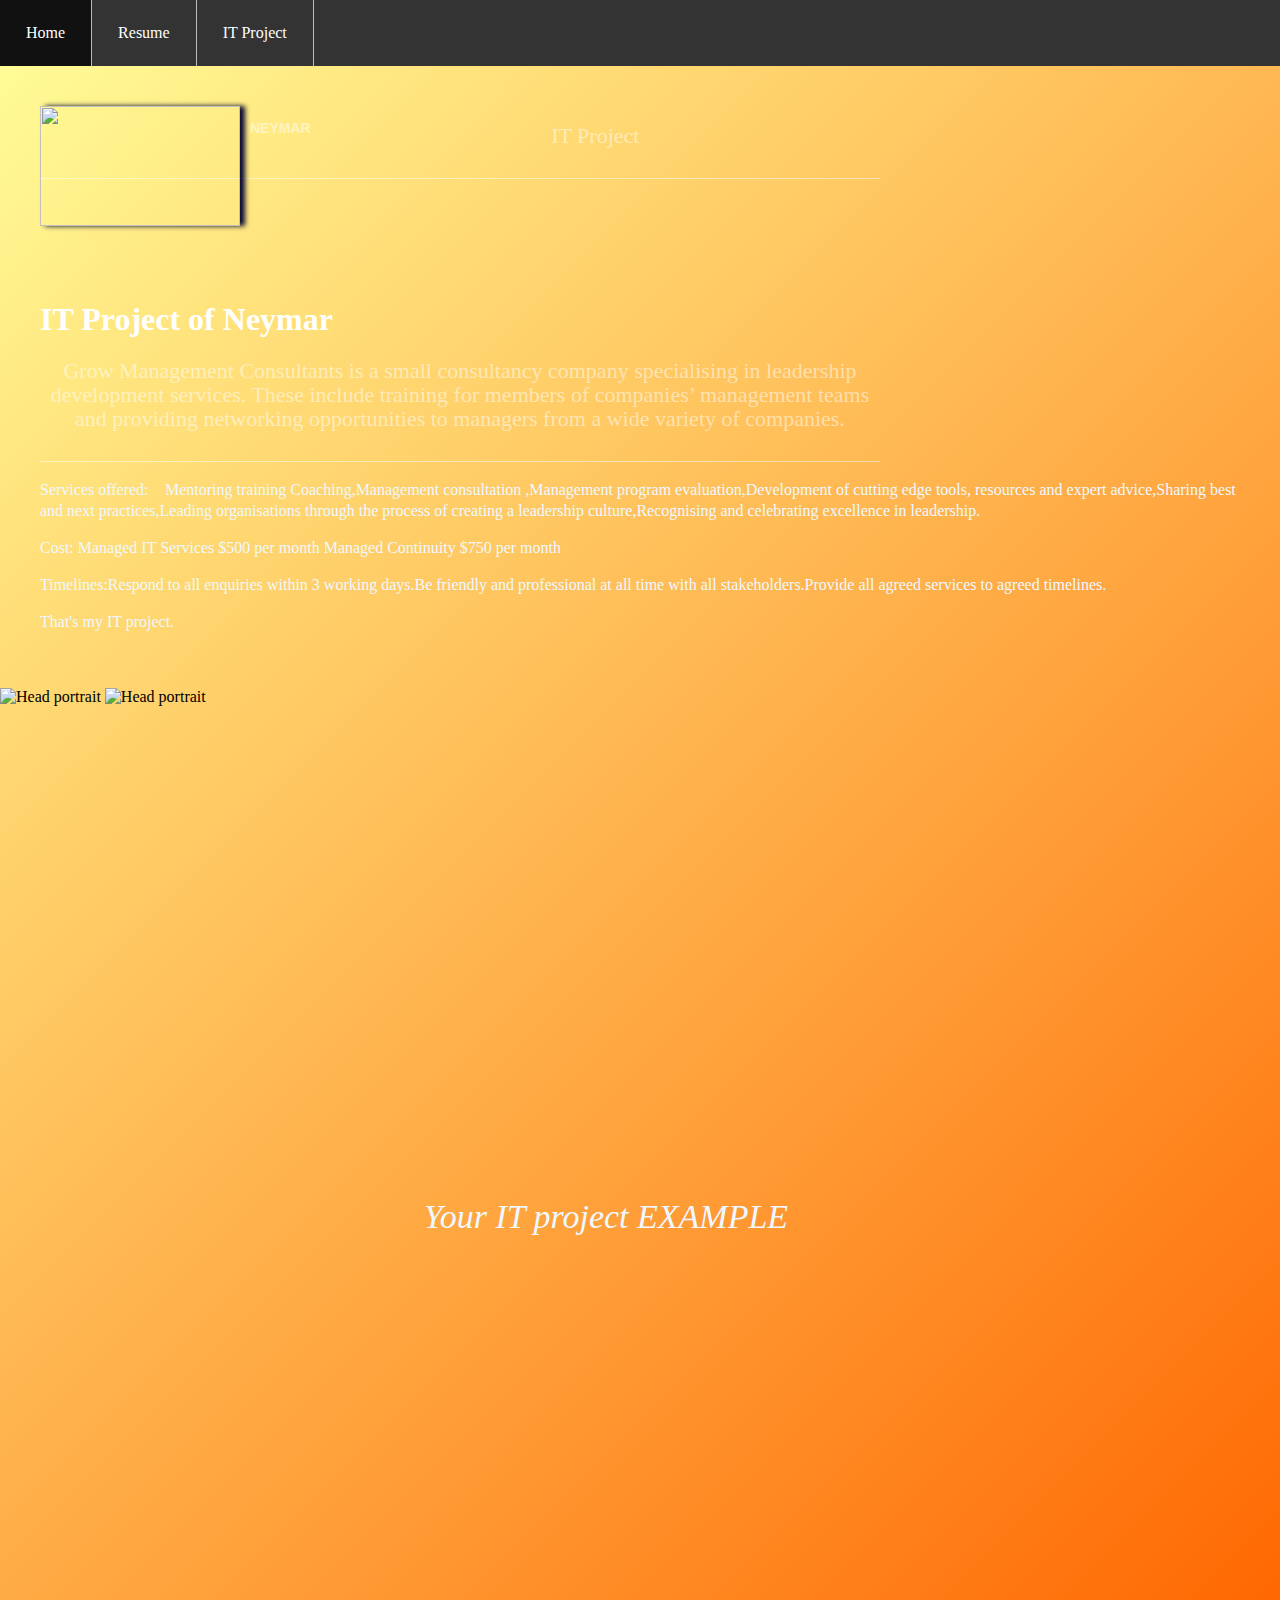
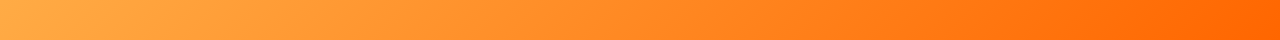
==== IT project.html @ bf4a38c4 "Update IT project.html" ====
<!DOCTYPE html>
<html lang="en" >
<head>
  <meta charset="UTF-8">
  <title>CodePen - A Pen by 金鹏</title>
  <link rel="stylesheet" href="./style.css">

</head>
<body>
<!-- partial:index.partial.html -->
<!-- this is my sample resume -->
<ul>
<li><a class="active" href="index.html">Home</a></li>
<li><a href="resume.html">Resume</a></li>
<li><a href="IT%20project.html">IT Project</a></li>
</ul>

<!-- this is my sample resume -->
<div class='content'>
<img src='https://www.0594sneaker.com/wp-content/uploads/2019/12/3690520191222174942-.jpg' class='writer-img'>
<h3 class='byline'> Neymar </h3>
<h2 > IT Project </h2>
<h1>IT Project of Neymar</h1>
<h2>Grow Management Consultants is a small consultancy company specialising in leadership development services. These include training for members of companies’ management teams and providing networking opportunities to managers from a wide variety of companies.</h2>
<p>Services offered: Mentoring training
Coaching,Management consultation ,Management program evaluation,Development of cutting edge tools, resources and expert advice,Sharing best and next practices,Leading organisations through the process of creating a leadership culture,Recognising and celebrating excellence in leadership. </p>
<p>Cost: Managed IT Services   $500 per month  Managed Continuity  $750 per month</p>
<p>Timelines:Respond to all enquiries within 3 working days.Be friendly and professional at all time with all stakeholders.Provide all agreed services to agreed timelines.</p>
<p>That's my IT project.</p>
</div>
<!-- this is my IT project -->
<img 
src="C:\Users\86159\Desktop\20IT2 Neymar CodePen_Export_WNdMKmW\dist\IT.png" alt="Head portrait" width="320px" height="360px">
<img 
src="C:\Users\86159\Desktop\20IT2 Neymar CodePen_Export_WNdMKmW\dist\Project.png" alt="Head portrait" width="320px" height="360px">

<div class='image'>
<p class='caption'>Your IT project EXAMPLE</p>
</div>
<!-- partial -->
  
</body>
</html>
---- style.css ----
ul {
list-style-type: none;
margin: 0;
padding: 0;
overflow: hidden;
background-color: #333;
}

li {
float: left;
border-right: 1px solid #bbb;
}

li a {
display: block;
color: white;
text-align: center;
padding: 24px 26px;
text-decoration: none;
}

li a:hover {
background-color: #111;
}
body {
/* Old browsers */
background: #ffcccc;
/* Chrome 10-25, Safari 5.1-6 */
background: -webkit-linear-gradient(-45deg, #ffcccc, #00ffff);
/* W3C, IE 10+/ Edge, Firefox 16+, Chrome 26+, Opera 12+, Safari 7+ */
background: linear-gradient(-45deg, #ff6600, #ffff99);
margin: 0;
padding: 0;
}

h1 {
color: #FFF;
font-size: 2em;
padding-top: 100px;
width: 100%;
}

h2 {
border-bottom: 1px solid rgba(255, 255, 255, 0.5);
color: rgba(255, 255, 255, 0.5);
font-weight: 100;
font-size: 22px;
line-height: 24px;
padding-bottom: 30px;
text-align: center;
width: 70%;
}

p {
color: aliceblue;
line-height: 1.3em;
text-align: left;
width: 100%;
}

.byline {
font-family: Helvetica;
color: rgba(255, 255, 255, 0.5);
float: left;
font-size: 14px;
padding-left: 10px;
text-transform: uppercase;
}

.caption {
display: block;
font-family: 'Playfair Display', serif;
font-size: 34px;
font-style: italic;
line-height: 34px;
margin-left: 20px;
padding: 10px;
position: relative;
text-align: center;
top: 50%;
width: 90%;
}

.content {
padding: 40px;
}

.image {
background-image: url("https://www.nbcc.cn/xygk/xyjj/201207/W020160422579116262862.jpg");
background-size: cover;
background-position: left;
height: 900px;
}

.writer-img {
-webkit-box-shadow: 5px 0px 5px 0px rgba(0, 0, 50, 0.97);
-moz-box-shadow: 5px 0px 5px 0px rgba(0, 0, 50, 0.97);
box-shadow: 5px 0px 5px 0px rgba(0, 0, 50, 0.97);
float: left;
width: 200px;
height: 120px ;
}
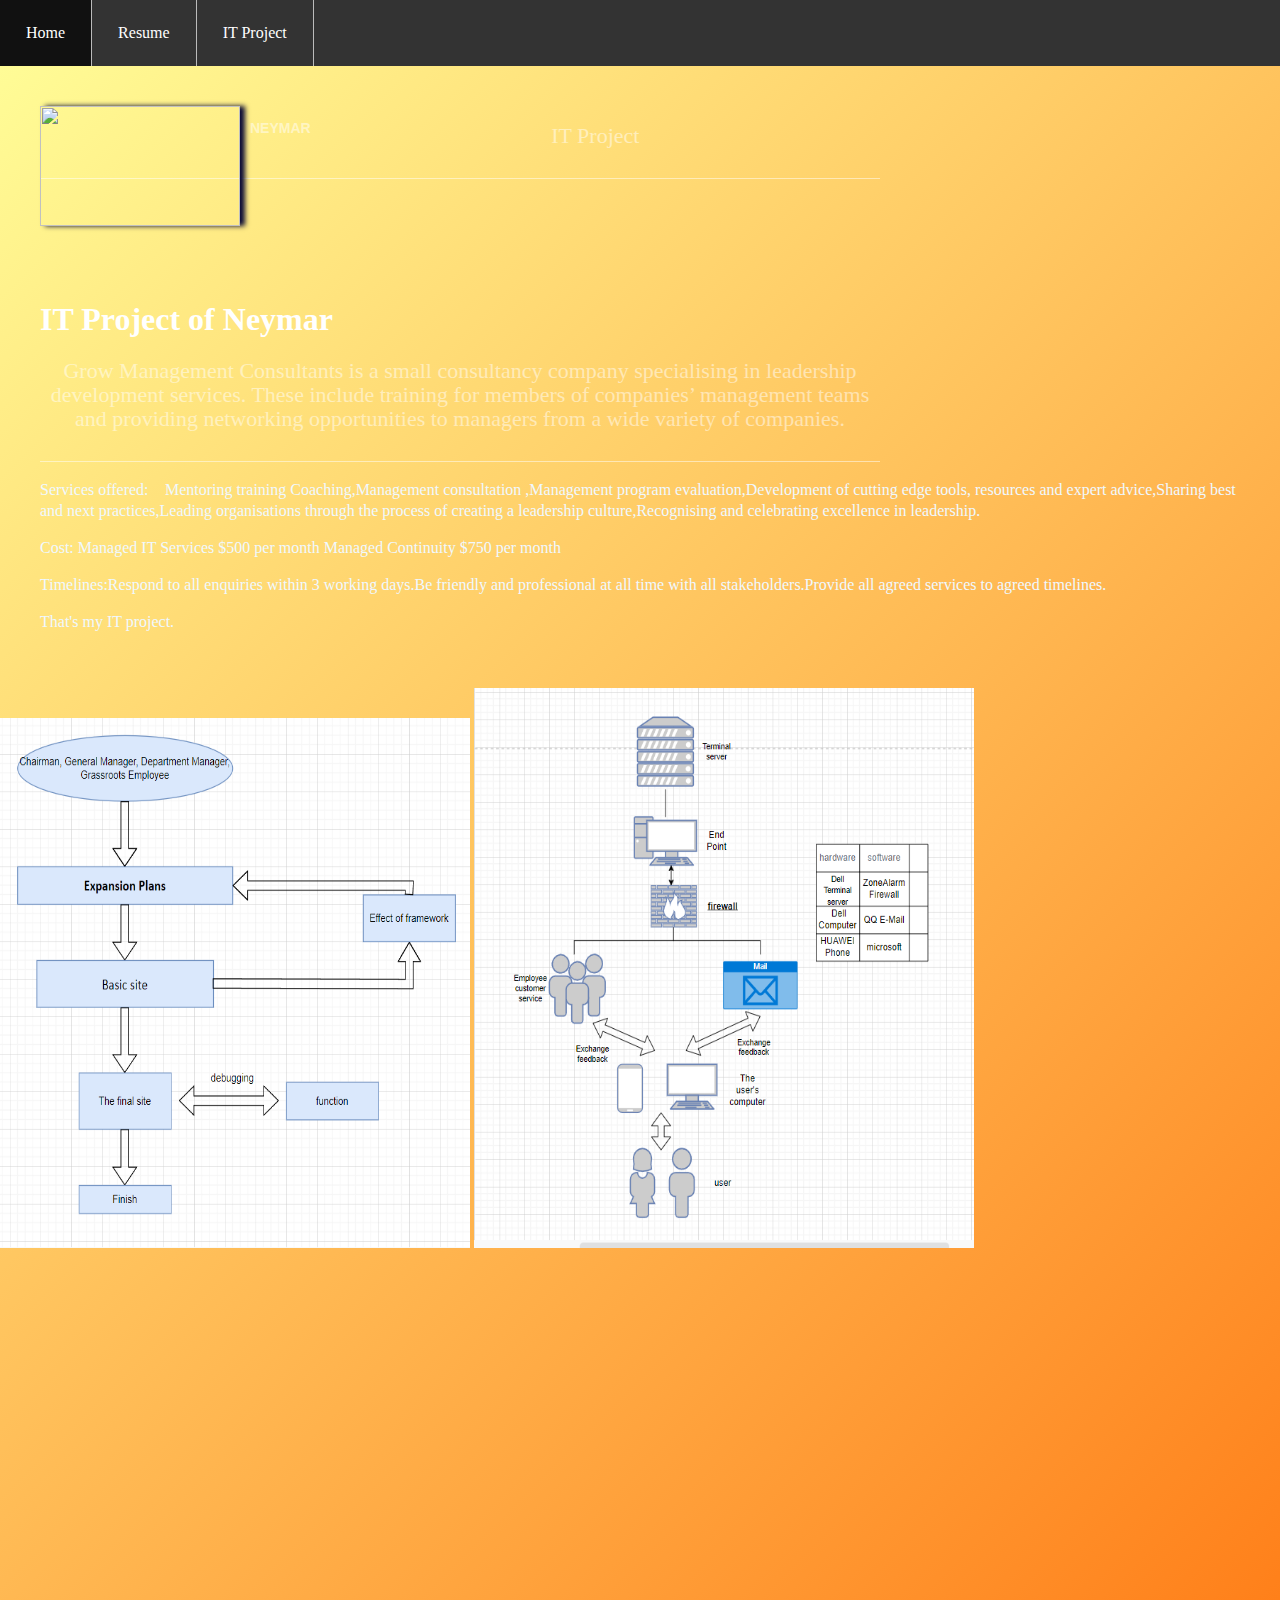
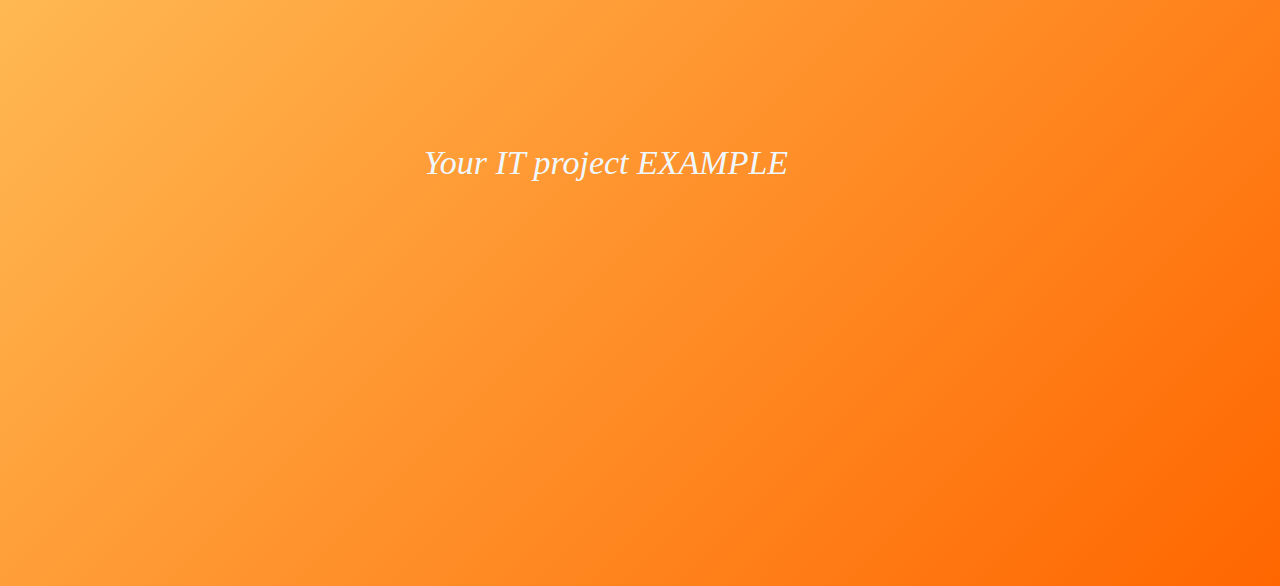
==== commit 193fd495: "Update IT project.html" ====
--- a/IT project.html
+++ b/IT project.html
@@ -12,7 +12,7 @@
 <ul>
 <li><a class="active" href="index.html">Home</a></li>
 <li><a href="resume.html">Resume</a></li>
-<li><a href="IT%20project.html">IT Project</a></li>
+<li><a href="IT project.html">IT Project</a></li>
 </ul>
 
 <!-- this is my sample resume -->
@@ -30,9 +30,9 @@
 </div>
 <!-- this is my IT project -->
 <img 
-src="C:\Users\86159\Desktop\20IT2 Neymar CodePen_Export_WNdMKmW\dist\IT.png" alt="Head portrait" width="320px" height="360px">
+src="IT.png" alt="Head portrait" width="470px" height="530px">
 <img 
-src="C:\Users\86159\Desktop\20IT2 Neymar CodePen_Export_WNdMKmW\dist\Project.png" alt="Head portrait" width="320px" height="360px">
+src="441.png" alt="Head portrait" width="500px" height="560px">
 
 <div class='image'>
 <p class='caption'>Your IT project EXAMPLE</p>
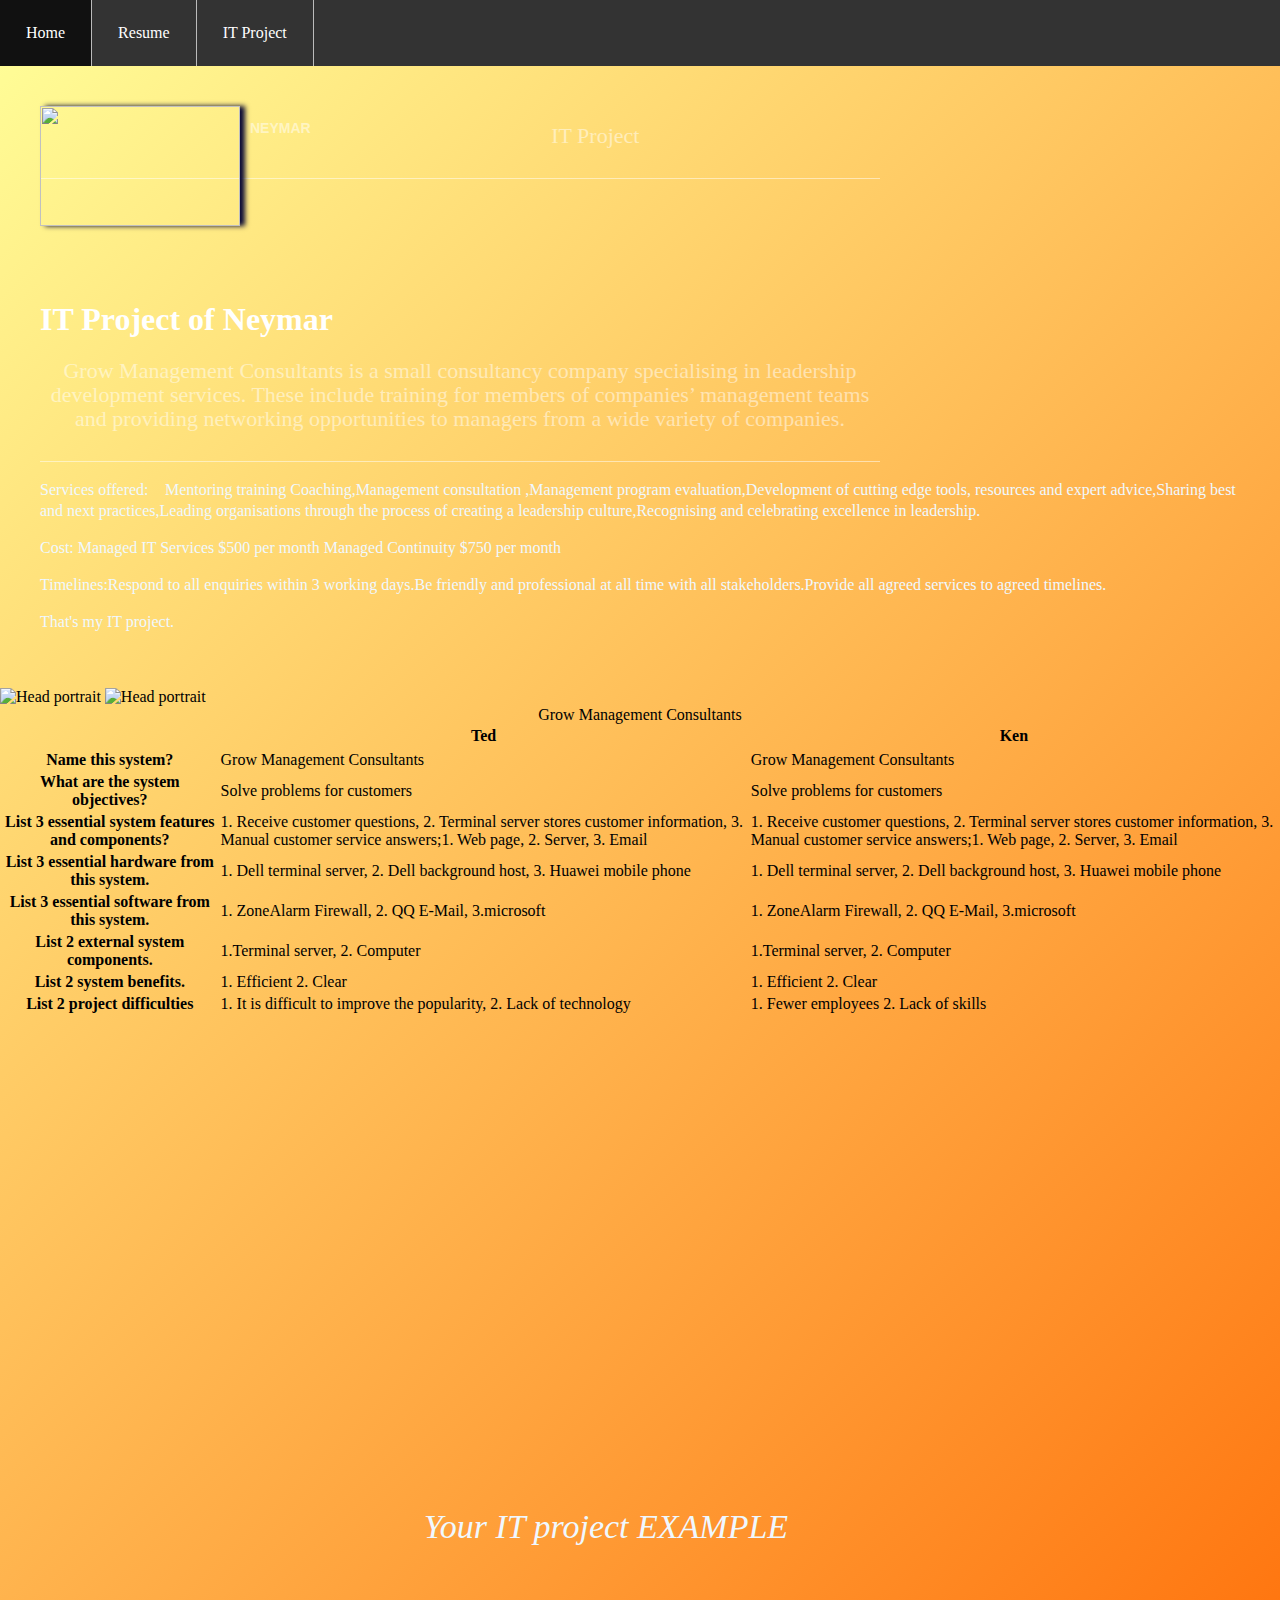
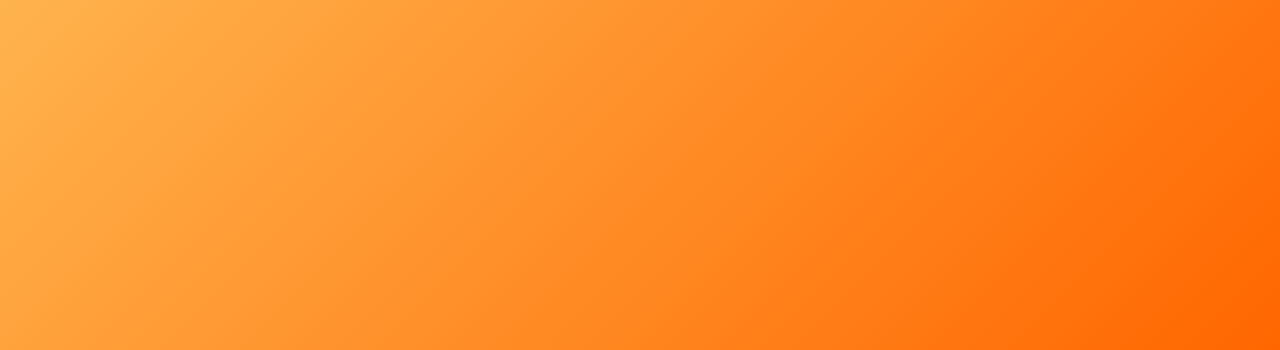
==== commit 0404c1be: "Add files via upload" ====
--- a/IT project.html
+++ b/IT project.html
@@ -10,9 +10,9 @@
 <!-- partial:index.partial.html -->
 <!-- this is my sample resume -->
 <ul>
-<li><a class="active" href="index.html">Home</a></li>
-<li><a href="resume.html">Resume</a></li>
-<li><a href="IT project.html">IT Project</a></li>
+<li><a class="active" href="file:///C:/Users/86159/Desktop/20IT2%20Neymar%20CodePen_Export_WNdMKmW/dist/index.html">Home</a></li>
+<li><a href="file:///C:/Users/86159/Desktop/20IT2%20Neymar%20CodePen_Export_WNdMKmW/dist/resume.html">Resume</a></li>
+<li><a href="file:///C:/Users/86159/Desktop/20IT2%20Neymar%20CodePen_Export_WNdMKmW/dist/IT%20project.html">IT Project</a></li>
 </ul>
 
 <!-- this is my sample resume -->
@@ -30,14 +30,75 @@
 </div>
 <!-- this is my IT project -->
 <img 
-src="IT.png" alt="Head portrait" width="470px" height="530px">
+src="C:\Users\86159\Desktop\20IT2 Neymar CodePen_Export_WNdMKmW\dist\IT.png" alt="Head portrait" width="470px" height="530px">
 <img 
-src="441.png" alt="Head portrait" width="500px" height="560px">
+src="C:\Users\86159\Desktop\20IT2 Neymar CodePen_Export_WNdMKmW\dist\441.png" alt="Head portrait" width="500px" height="560px">
+<table>
+<caption>Grow Management Consultants</caption>
+<thead>
+<tr>
+<th><!-- Intentionally Blank --></th>
+<th>Ted</th>
+<th>Ken</th>
+<tr>
+</thead>
+<tbody>
+<tr>
+<th>Name this system?</th>
+<td>Grow Management Consultants</td>
+<td>Grow Management Consultants</td>
 
+</tr>
+<tr>
+<th>What are the system objectives? </th>
+<td>Solve problems for customers</td>
+<td>Solve problems for customers</td>
+
+</tr>
+<tr>
+<th>List 3 essential system features and components?</th>
+<td>1. Receive customer questions, 2. Terminal server stores customer information, 3. Manual customer service answers;1. Web page, 2. Server, 3. Email</td>
+<td class="cell-highlight">1. Receive customer questions, 2. Terminal server stores customer information, 3. Manual customer service answers;1. Web page, 2. Server, 3. Email</td>
+  
+</tr>
+<tr>
+<th>List 3 essential hardware from this system. </th>
+<td>1. Dell terminal server, 2. Dell background host, 3. Huawei mobile phone</td>
+<td>1. Dell terminal server, 2. Dell background host, 3. Huawei mobile phone</td>
+
+</tr>
+<tr>
+<th>List 3 essential software from this system. </th>
+<td>1. ZoneAlarm Firewall, 2. QQ E-Mail, 3.microsoft</td>
+<td>1. ZoneAlarm Firewall, 2. QQ E-Mail, 3.microsoft</td>
+  
+</tr>
+<tr>
+<th>List 2 external system components.</th>
+<td>1.Terminal server, 2. Computer</td>
+<td>1.Terminal server, 2. Computer</td>
+  
+ </tr>
+<tr>
+<th>List 2 system benefits.</th>
+<td>1. Efficient 2. Clear</td>
+<td>1. Efficient 2. Clear</td>
+  
+   </tr>
+<tr>
+<th>List 2 project difficulties</th>
+<td>1. It is difficult to improve the popularity, 2. Lack of technology</td>
+<td>1. Fewer employees 2. Lack of skills</td>
+  
+</tr>
+</tbody>
+</table>
 <div class='image'>
+
 <p class='caption'>Your IT project EXAMPLE</p>
 </div>
 <!-- partial -->
   
 </body>
+
 </html>
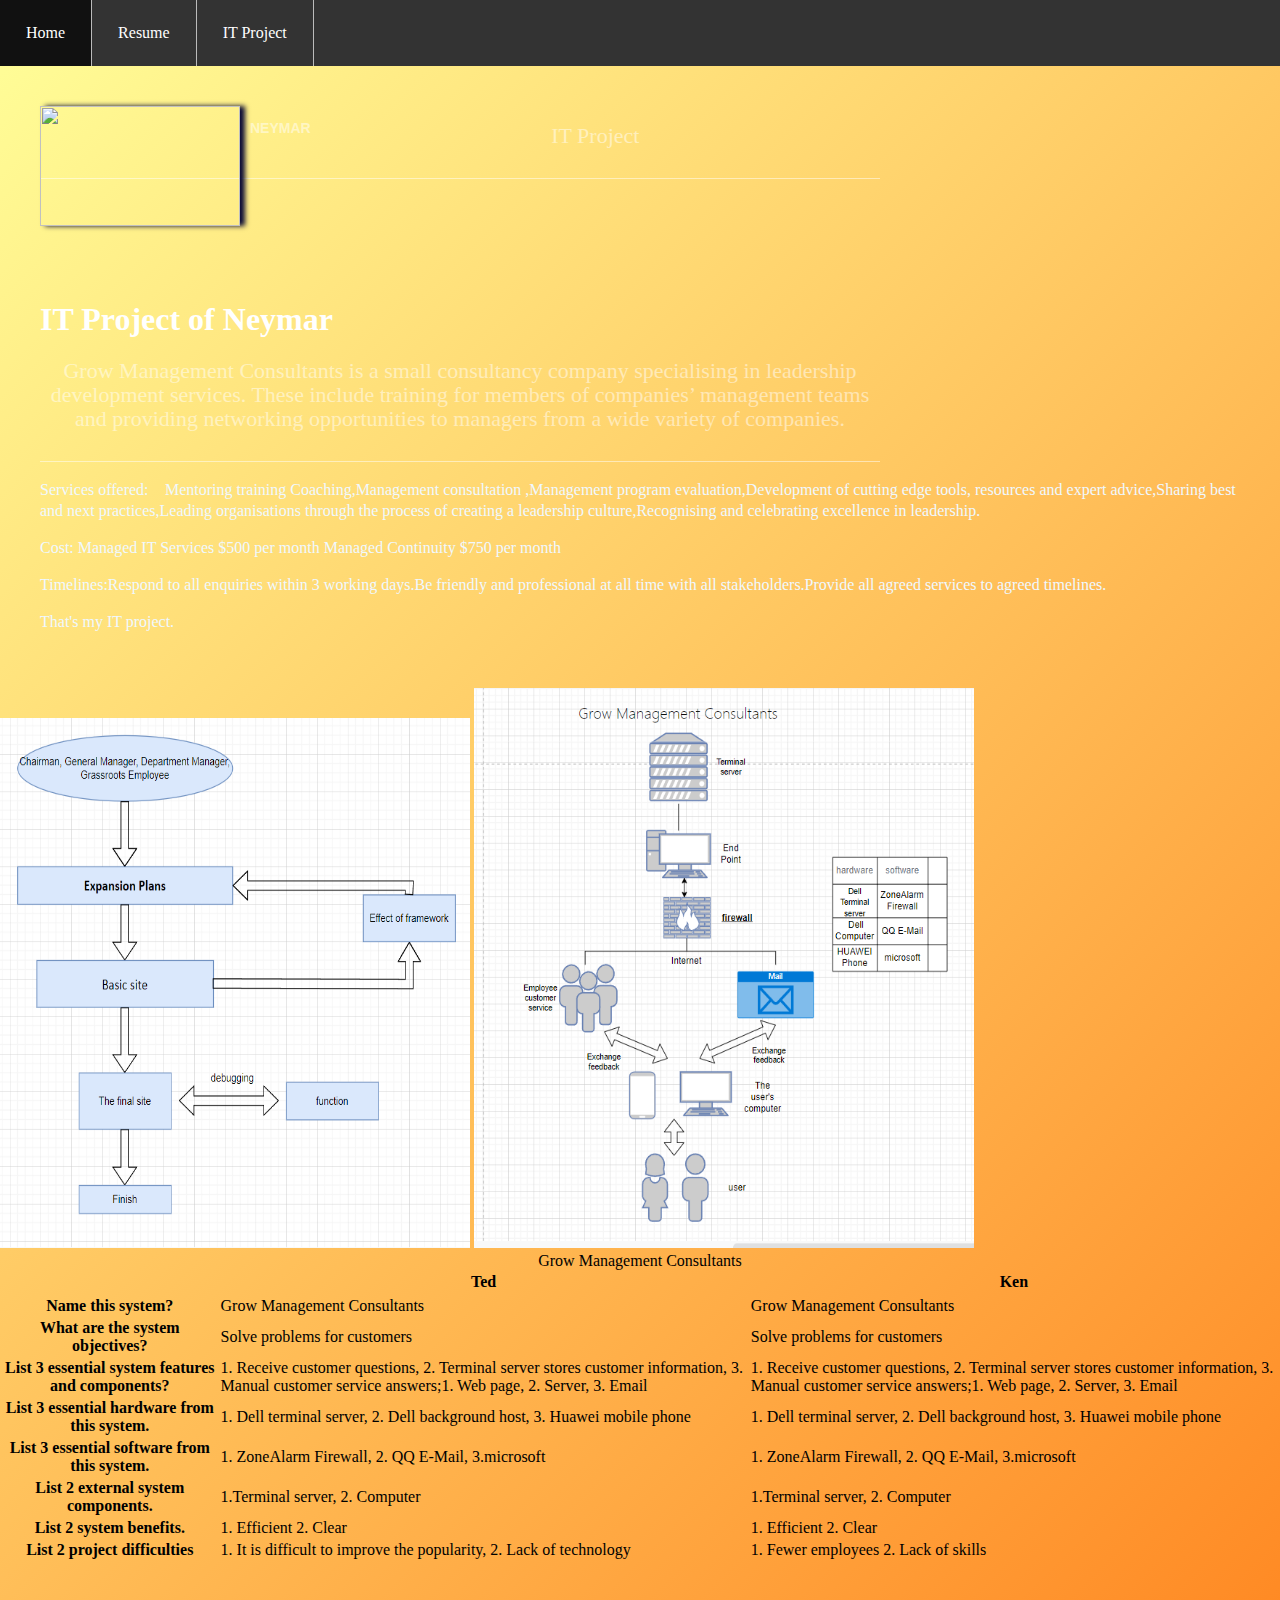
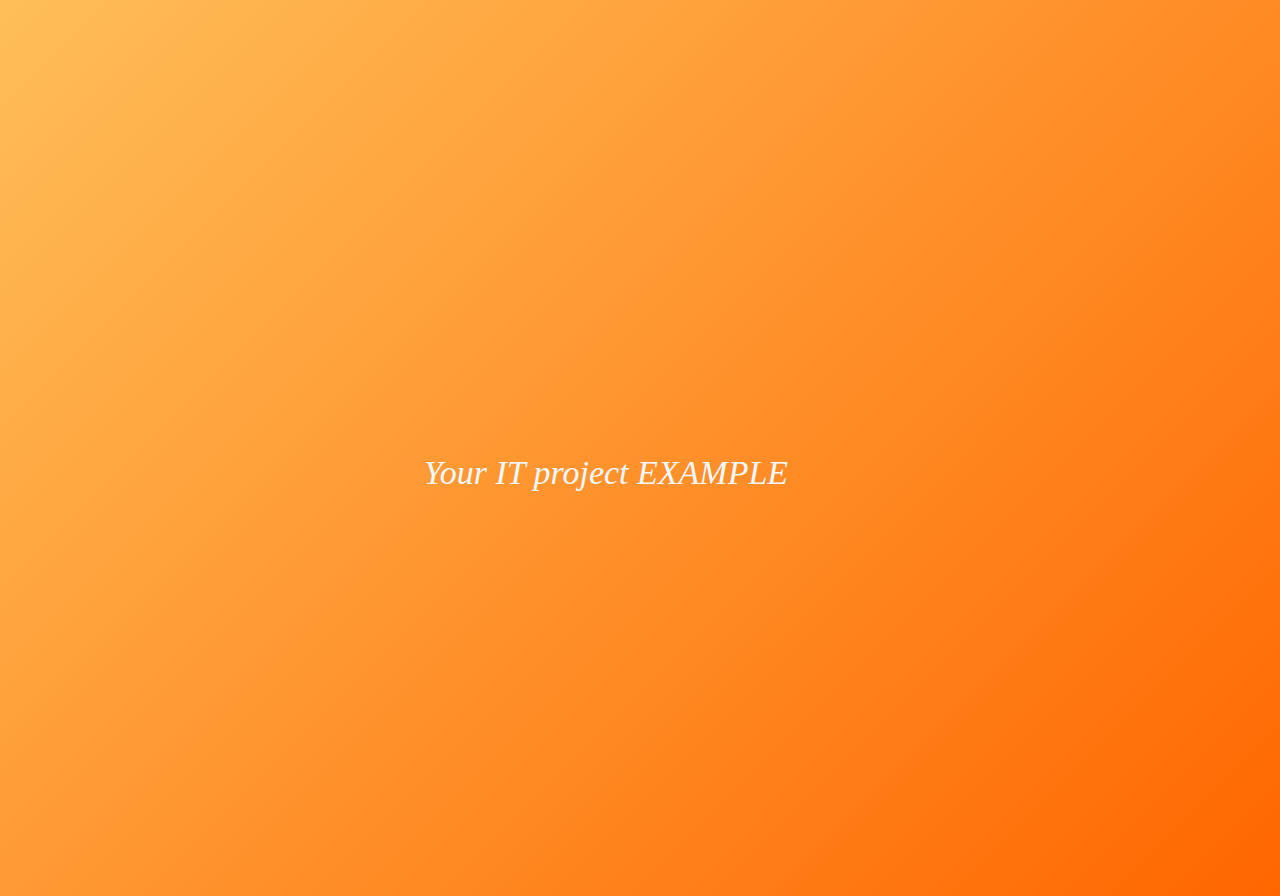
==== commit ca2557a2: "Update IT project.html" ====
--- a/IT project.html
+++ b/IT project.html
@@ -10,9 +10,9 @@
 <!-- partial:index.partial.html -->
 <!-- this is my sample resume -->
 <ul>
-<li><a class="active" href="file:///C:/Users/86159/Desktop/20IT2%20Neymar%20CodePen_Export_WNdMKmW/dist/index.html">Home</a></li>
-<li><a href="file:///C:/Users/86159/Desktop/20IT2%20Neymar%20CodePen_Export_WNdMKmW/dist/resume.html">Resume</a></li>
-<li><a href="file:///C:/Users/86159/Desktop/20IT2%20Neymar%20CodePen_Export_WNdMKmW/dist/IT%20project.html">IT Project</a></li>
+<li><a class="active" href="index.html">Home</a></li>
+<li><a href="resume.html">Resume</a></li>
+<li><a href="IT project.html">IT Project</a></li>
 </ul>
 
 <!-- this is my sample resume -->
@@ -30,9 +30,9 @@
 </div>
 <!-- this is my IT project -->
 <img 
-src="C:\Users\86159\Desktop\20IT2 Neymar CodePen_Export_WNdMKmW\dist\IT.png" alt="Head portrait" width="470px" height="530px">
+src="IT.png" alt="Head portrait" width="470px" height="530px">
 <img 
-src="C:\Users\86159\Desktop\20IT2 Neymar CodePen_Export_WNdMKmW\dist\441.png" alt="Head portrait" width="500px" height="560px">
+src="441.png" alt="Head portrait" width="500px" height="560px">
 <table>
 <caption>Grow Management Consultants</caption>
 <thead>
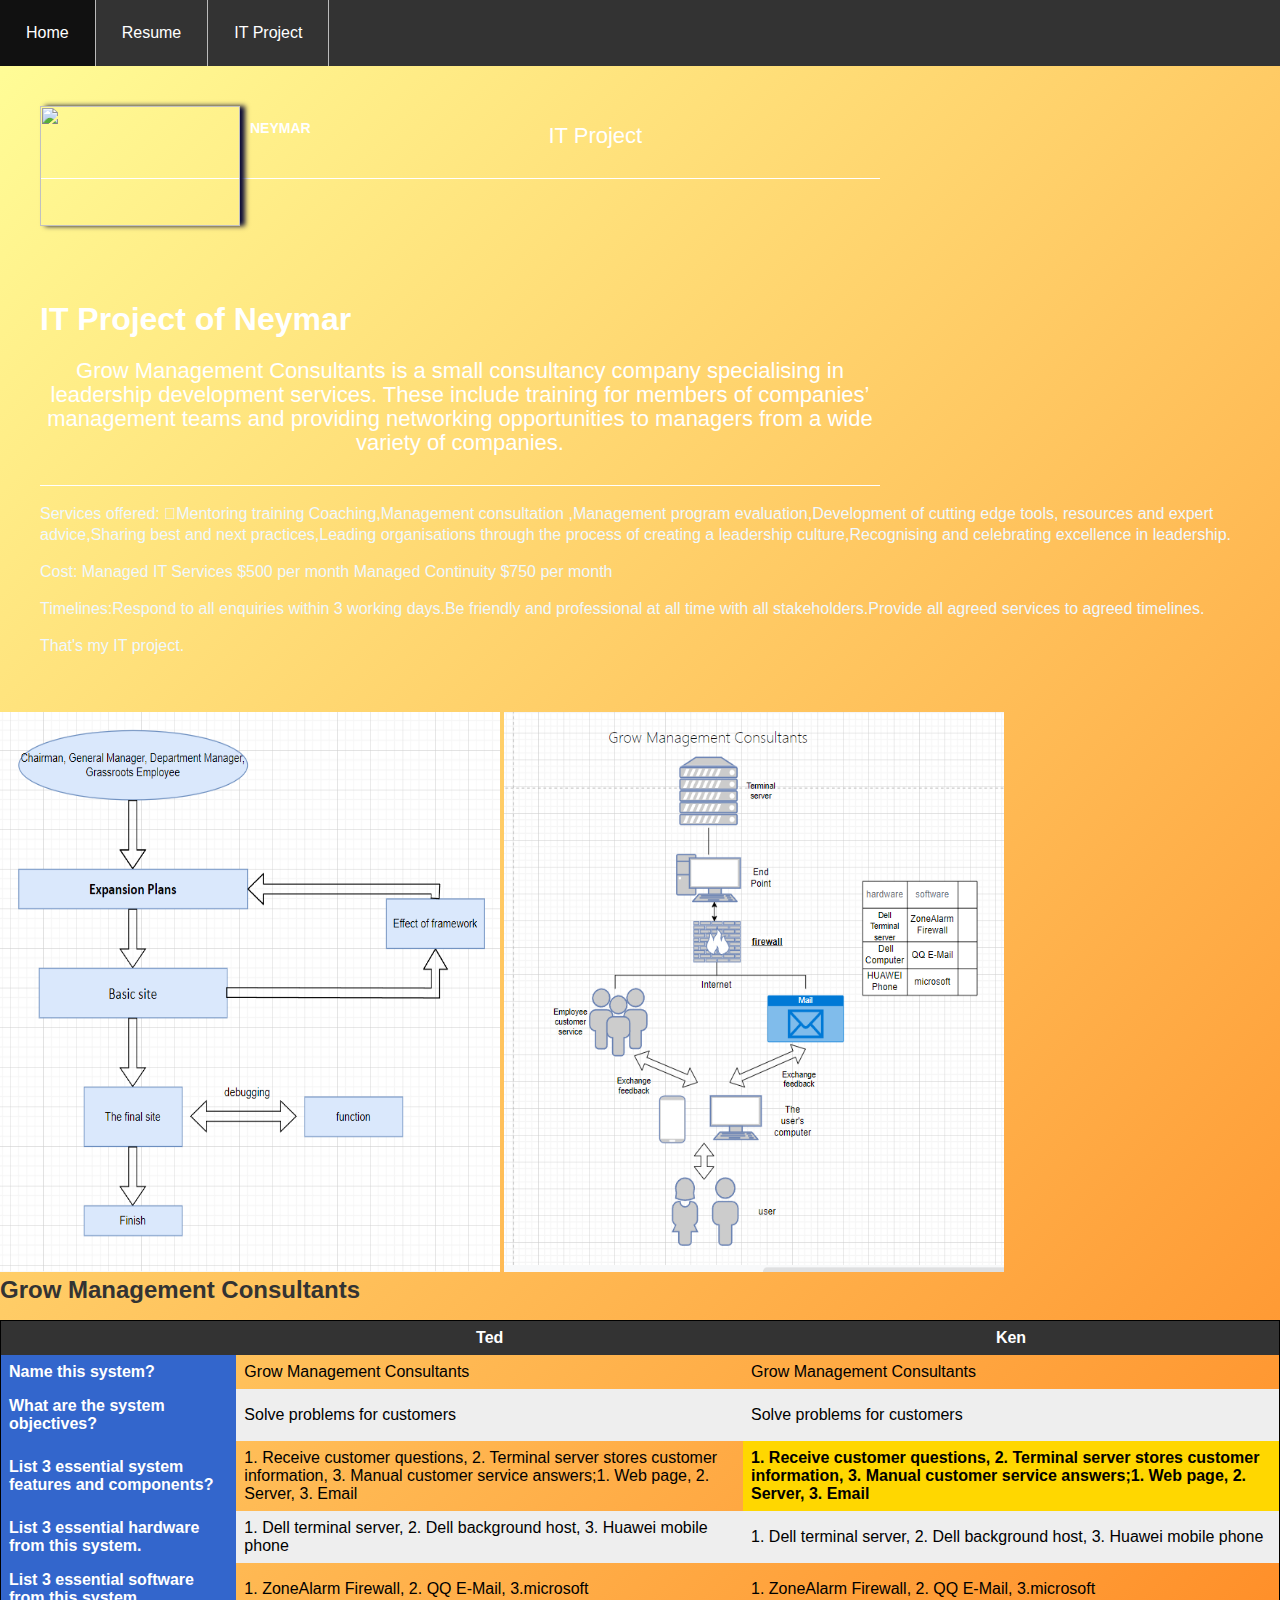
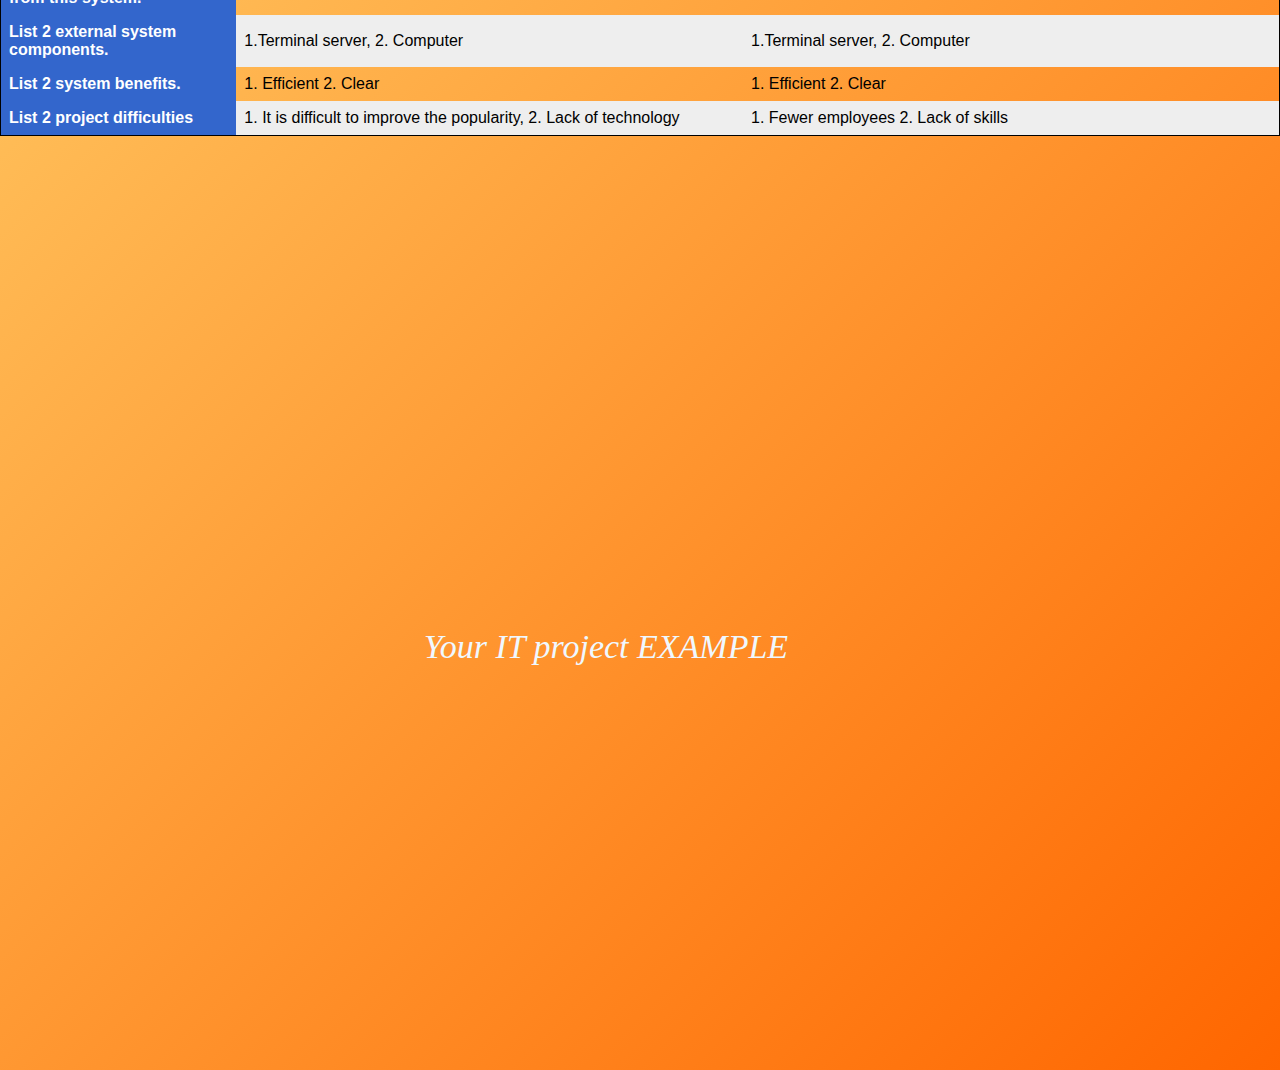
==== commit 5c81a6f4: "Update IT project.html" ====
--- a/IT project.html
+++ b/IT project.html
@@ -30,7 +30,7 @@
 </div>
 <!-- this is my IT project -->
 <img 
-src="IT.png" alt="Head portrait" width="470px" height="530px">
+src="IT.png" alt="Head portrait" width="500px" height="560px">
 <img 
 src="441.png" alt="Head portrait" width="500px" height="560px">
 <table>
--- a/style.css
+++ b/style.css
@@ -41,8 +41,8 @@
 }
 
 h2 {
-border-bottom: 1px solid rgba(255, 255, 255, 0.5);
-color: rgba(255, 255, 255, 0.5);
+border-bottom: 1px solid rgba(255, 255, 255);
+color: rgba(255, 255, 255);
 font-weight: 100;
 font-size: 22px;
 line-height: 24px;
@@ -60,7 +60,7 @@
 
 .byline {
 font-family: Helvetica;
-color: rgba(255, 255, 255, 0.5);
+color: rgba(255, 255, 255);
 float: left;
 font-size: 14px;
 padding-left: 10px;
@@ -99,4 +99,54 @@
 float: left;
 width: 200px;
 height: 120px ;
-}+}
+
+
+capyion{
+  font-weight: bold;
+  font-size: 24px;
+  text-align:left;
+  color:#333;
+}
+
+body {
+font-family: sans-serif;
+}
+
+
+.cell-highlight {
+  background-color: gold;
+  font-weight: bold;
+}
+
+table {
+  border-collapse: collapse;
+  border: 1px solid black;
+}
+
+th, td {
+  padding: 8px;
+}
+
+caption {
+  font-weight: bold;
+  font-size: 24px;
+  text-align: left;
+  color: #333;
+  margin-bottom: 16px;
+}
+
+thead {
+  background-color: #333;
+  color: white;
+}
+
+tbody tr:nth-child(even) {
+  background-color: #eee;
+}
+
+tbody th {
+  background-color: #36c;
+  color: #fff;
+  text-align: left;
+}
